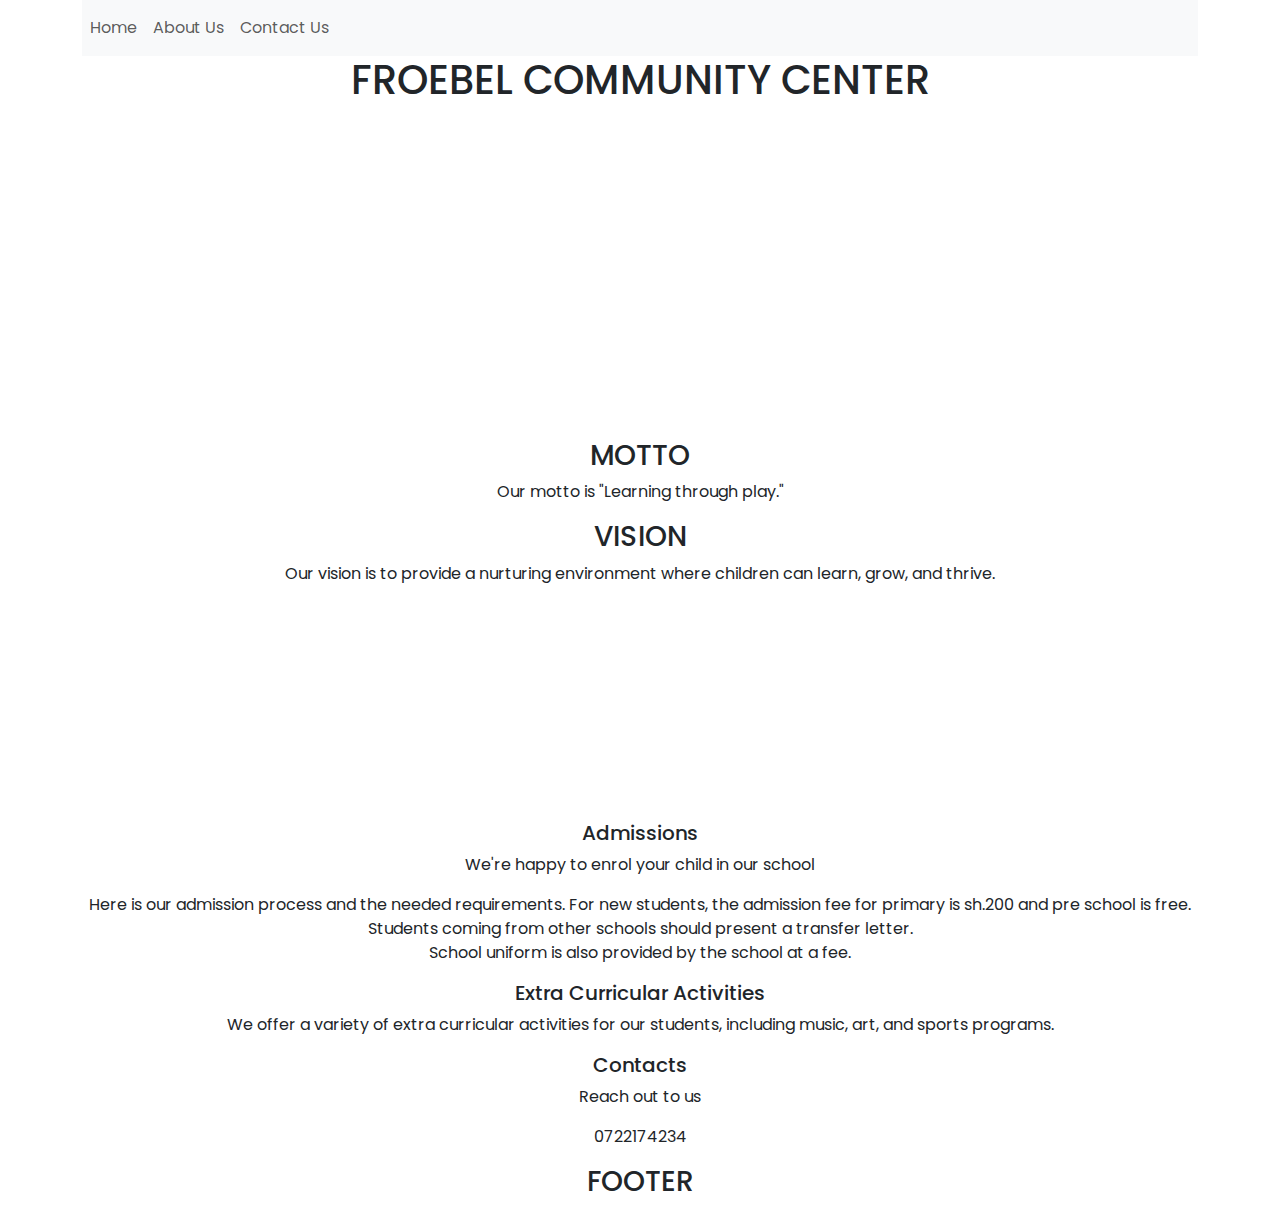
==== index.html @ ca9bf468 "index" ====
<!DOCTYPE html>
<html lang="en">
<head>
  <meta charset="UTF-8">
  <meta http-equiv="X-UA-Compatible" content="IE=edge">
  <meta name="viewport" content="width=device-width, initial-scale=1.0">
  <link rel="stylesheet" href="https://cdn.jsdelivr.net/npm/bootstrap@5.3.0-alpha3/dist/css/bootstrap.min.css">
<link rel="preconnect" href="https://fonts.googleapis.com">
<link rel="preconnect" href="https://fonts.gstatic.com" crossorigin>
<link href="https://fonts.googleapis.com/css2?family=Poppins:ital,wght@0,200;0,300;0,400;0,500;0,600;0,700;1,200&family=Questrial&display=swap" rel="stylesheet">
  <title>FROEBEL</title>
<style>
    *{
    font-family: poppins;
}
/*    div {
      border: 2px solid #000;
    }  */
  </style>
</head>
<body>
  <div id="app" class="container text-center">
    <header>

      <nav class="navbar navbar-expand-lg navbar-light bg-light">
  
  <button class="navbar-toggler" type="button" data-toggle="collapse" data-target="#navbarNav" aria-controls="navbarNav" aria-expanded="false" aria-label="Toggle navigation">
    <span class="navbar-toggler-icon"></span>
  </button>
  <div class="collapse navbar-collapse" id="navbarNav">
    <ul class="navbar-nav">
      <li class="nav-item active">
        <a class="nav-link" href="index.html">Home</a>
      </li>
      <li class="nav-item">
        <a class="nav-link" href="about.html">About Us</a>
      </li>
      <li class="nav-item">
        <a class="nav-link" href="contact.html">Contact Us</a>
      </li>
    </ul>
  </div>
</nav>

    </header>

    <main>
      <div id="hero" style="height: 85vh;">
        <div id="logo"  class="h-50">
          <h1>FROEBEL COMMUNITY CENTER</h1>
        </div>
        <h3>MOTTO</h3>
        <p>Our motto is "Learning through play."</p>
        <h3>VISION</h3>
        <p>Our vision is to provide a nurturing environment where children can learn, grow, and thrive.</p>
      </div>
  
      <div id="admissions" class="mb-3">
        <h5>Admissions</h5>
        <p>We're happy to enrol your child in our school </p>
        Here is our admission process and the needed requirements.
        For new students, the admission fee for primary is sh.200 and pre school is free. <br>
        Students coming from other schools should present a transfer letter.<br>
        School uniform is also provided by the school at a fee.<br>
      </div>
  
      <div id="extra-curricular-activities" class="mb-3">
        <h5>Extra Curricular Activities</h5>
        <p>We offer a variety of extra curricular activities for our students, including music, art, and sports programs.</p>
      </div> 
           
      <div id="contacts">
        <h5>Contacts</h5>
        <p>Reach out to us</p>
        <p>0722174234</p>
      </div>
    </main>
    

    <footer>
      <h3>FOOTER</h3>
    </footer>
  </div>
  
  <script src="https://code.jquery.com/jquery-3.3.1.slim.min.js"></script>
  <script src="https://cdnjs.cloudflare.com/ajax/libs/popper.js/1.14.7/umd/popper.min.js"></script>
  <script src="https://stackpath.bootstrapcdn.com/bootstrap/4.3.1/js/bootstrap.min.js"></script>
 </body>
</html>
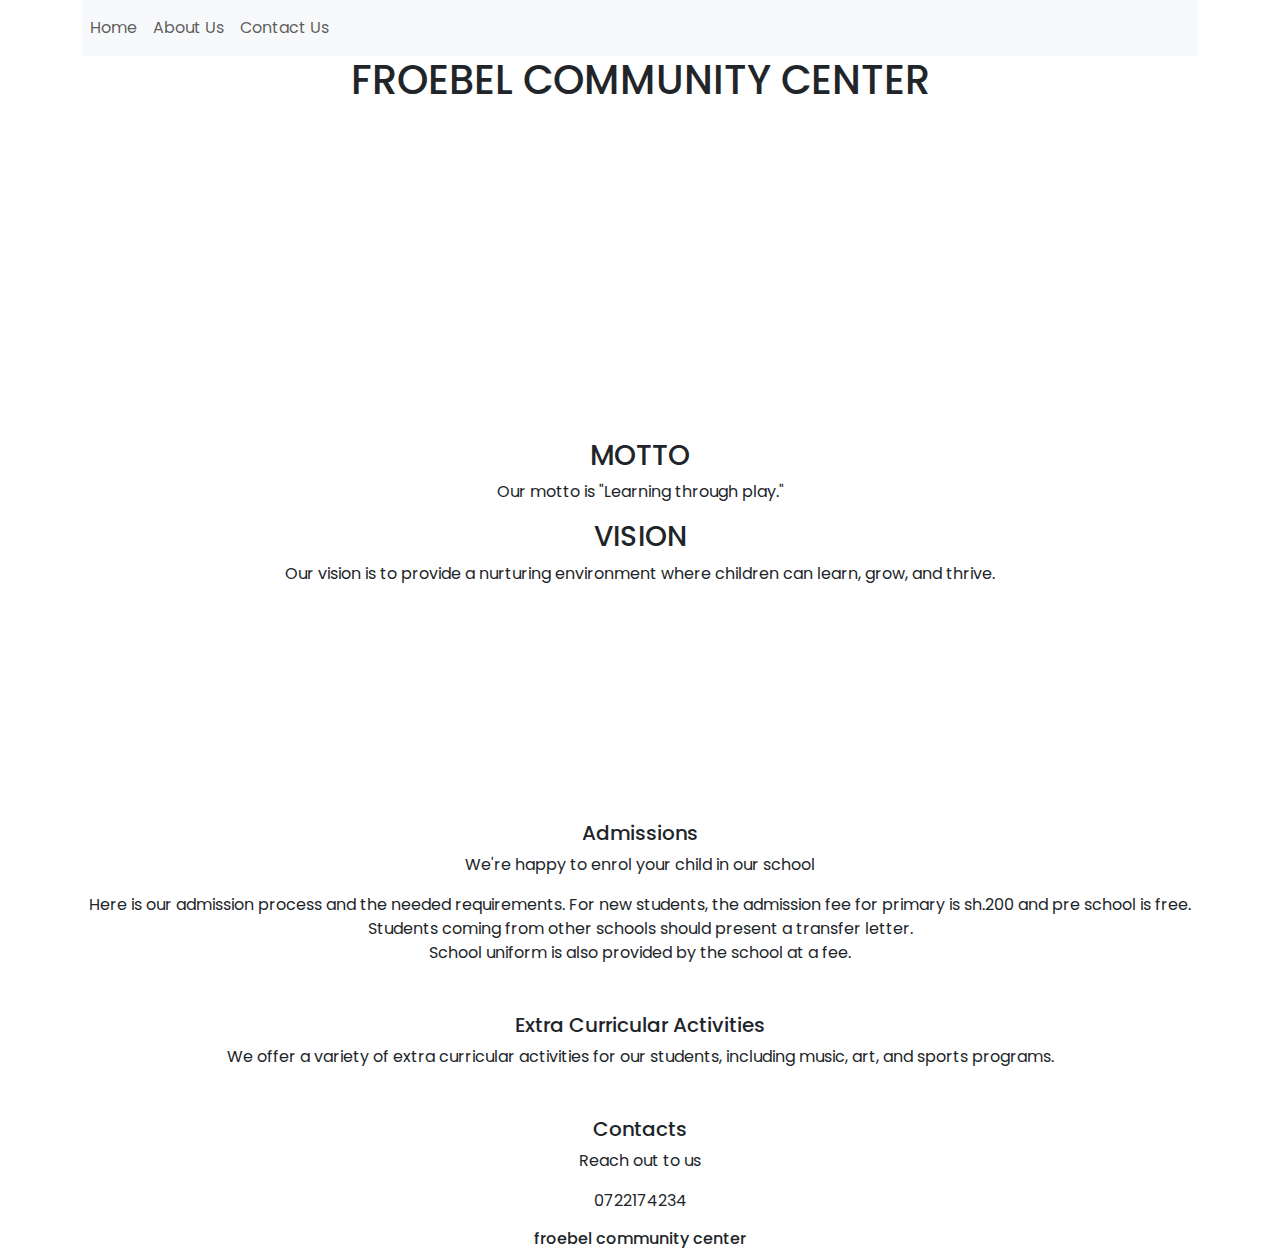
==== commit fd0d05e6: "index" ====
--- a/index.html
+++ b/index.html
@@ -55,7 +55,7 @@
         <p>Our vision is to provide a nurturing environment where children can learn, grow, and thrive.</p>
       </div>
   
-      <div id="admissions" class="mb-3">
+      <div id="admissions" class="mb-5">
         <h5>Admissions</h5>
         <p>We're happy to enrol your child in our school </p>
         Here is our admission process and the needed requirements.
@@ -64,7 +64,7 @@
         School uniform is also provided by the school at a fee.<br>
       </div>
   
-      <div id="extra-curricular-activities" class="mb-3">
+      <div id="extra-curricular-activities" class="mb-5">
         <h5>Extra Curricular Activities</h5>
         <p>We offer a variety of extra curricular activities for our students, including music, art, and sports programs.</p>
       </div> 
@@ -78,7 +78,7 @@
     
 
     <footer>
-      <h3>FOOTER</h3>
+      <h6>froebel community center</h6>
     </footer>
   </div>
   
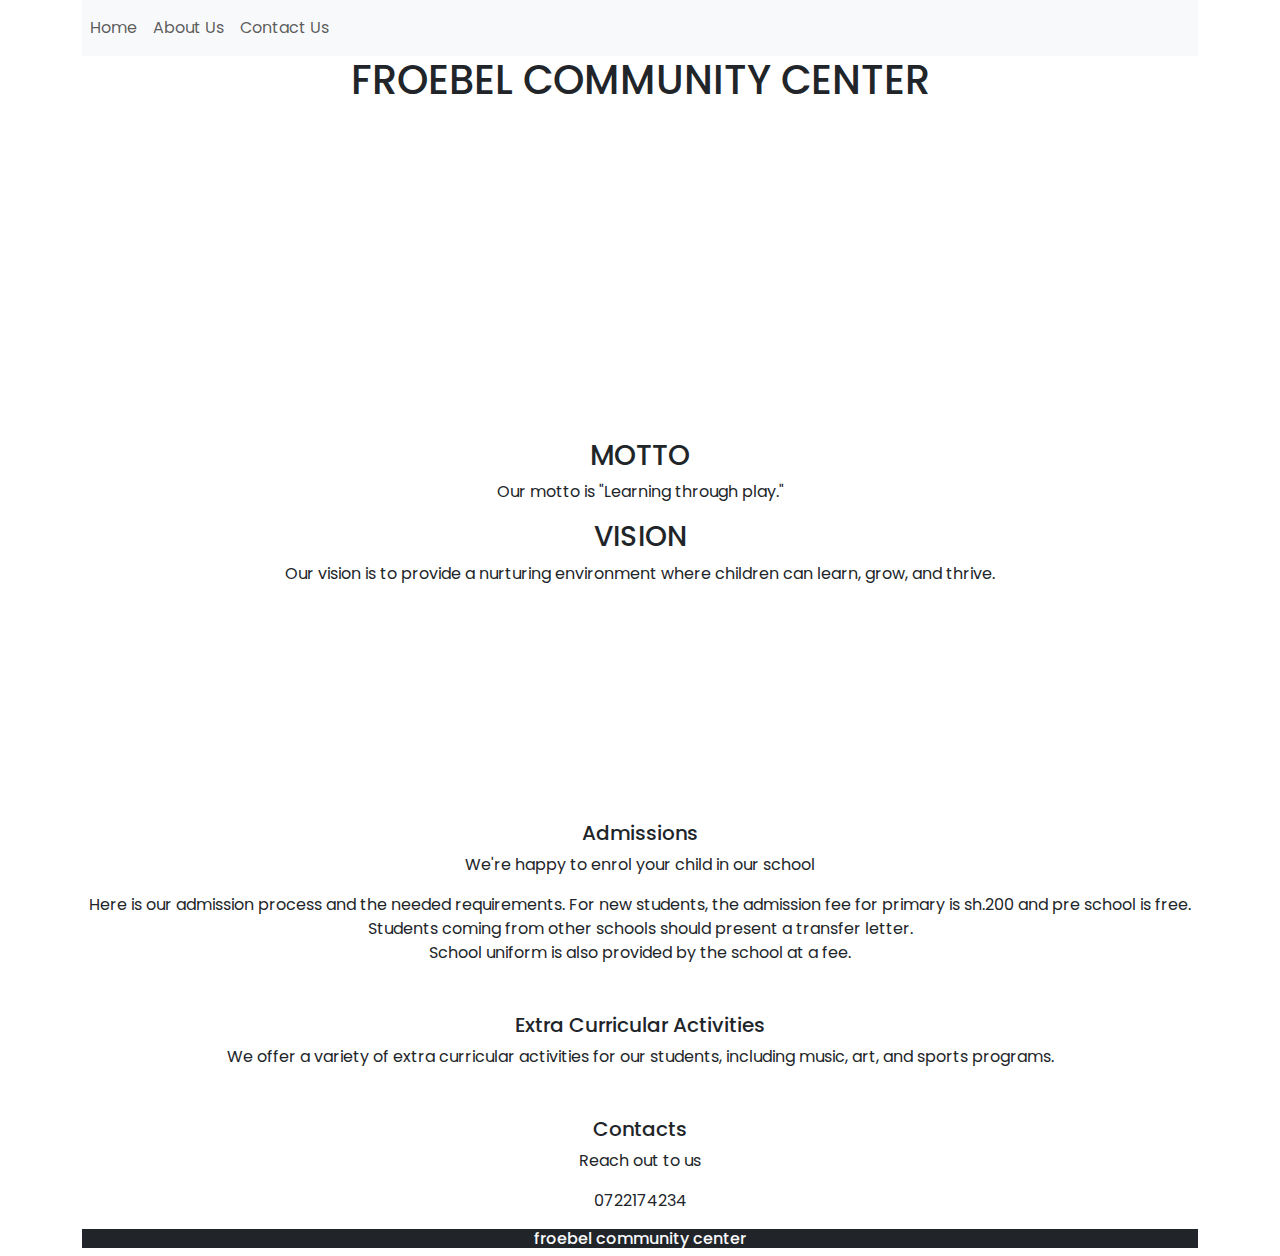
==== commit 21082ed3: "index" ====
--- a/index.html
+++ b/index.html
@@ -77,7 +77,7 @@
     </main>
     
 
-    <footer>
+    <footer class="bg-dark text-light">
       <h6>froebel community center</h6>
     </footer>
   </div>
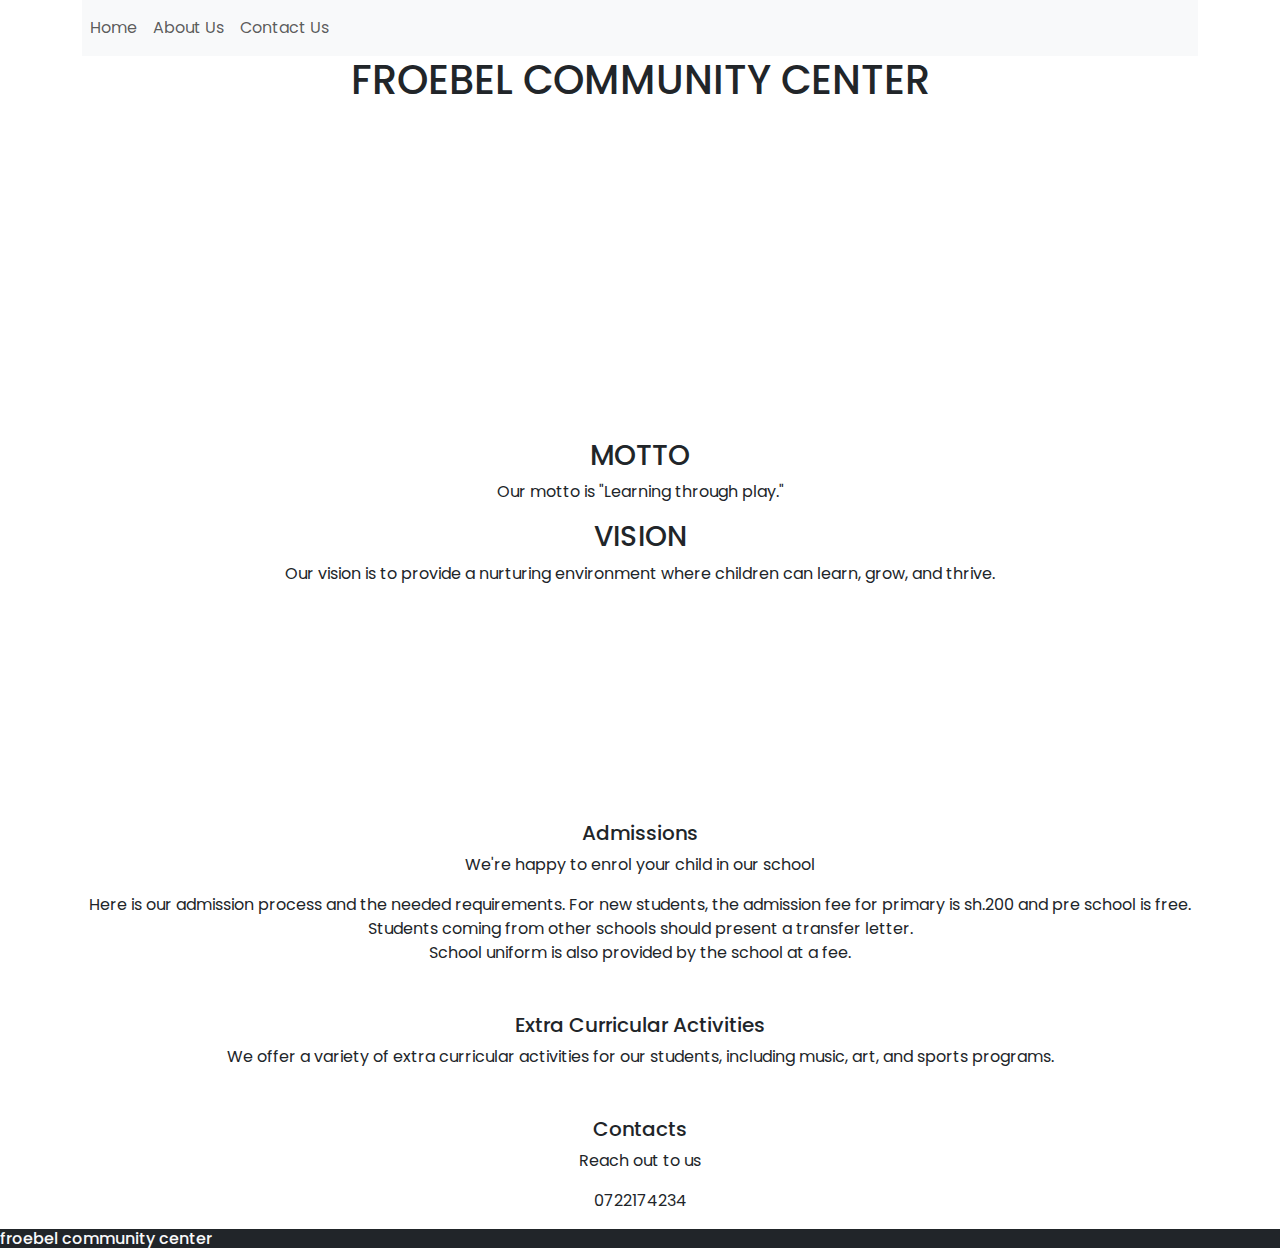
==== commit 85fbb374: "index" ====
--- a/index.html
+++ b/index.html
@@ -75,12 +75,10 @@
         <p>0722174234</p>
       </div>
     </main>
-    
-
-    <footer class="bg-dark text-light">
+  </div>
+  <footer class="bg-dark text-light" style="height: 15%;">
       <h6>froebel community center</h6>
-    </footer>
-  </div>
+  </footer>
   
   <script src="https://code.jquery.com/jquery-3.3.1.slim.min.js"></script>
   <script src="https://cdnjs.cloudflare.com/ajax/libs/popper.js/1.14.7/umd/popper.min.js"></script>
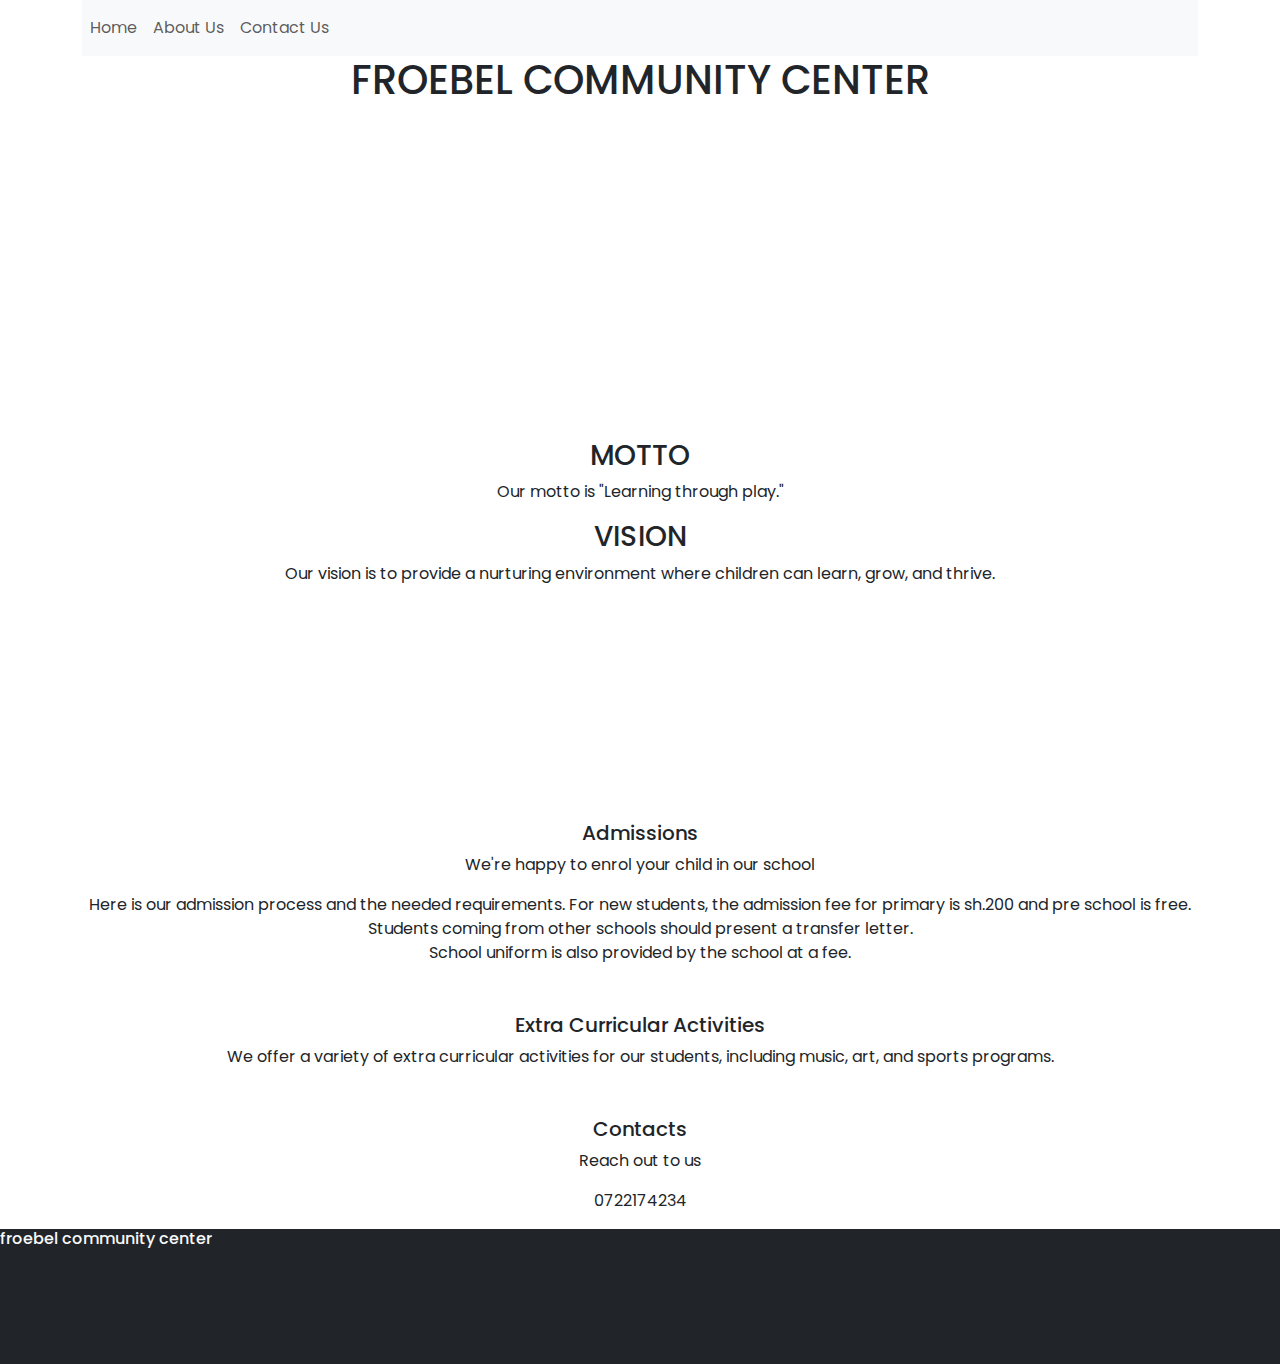
==== commit 2ec20949: "index" ====
--- a/index.html
+++ b/index.html
@@ -76,7 +76,7 @@
       </div>
     </main>
   </div>
-  <footer class="bg-dark text-light" style="height: 15%;">
+  <footer class="bg-dark text-light" style="height: 15vh;">
       <h6>froebel community center</h6>
   </footer>
   
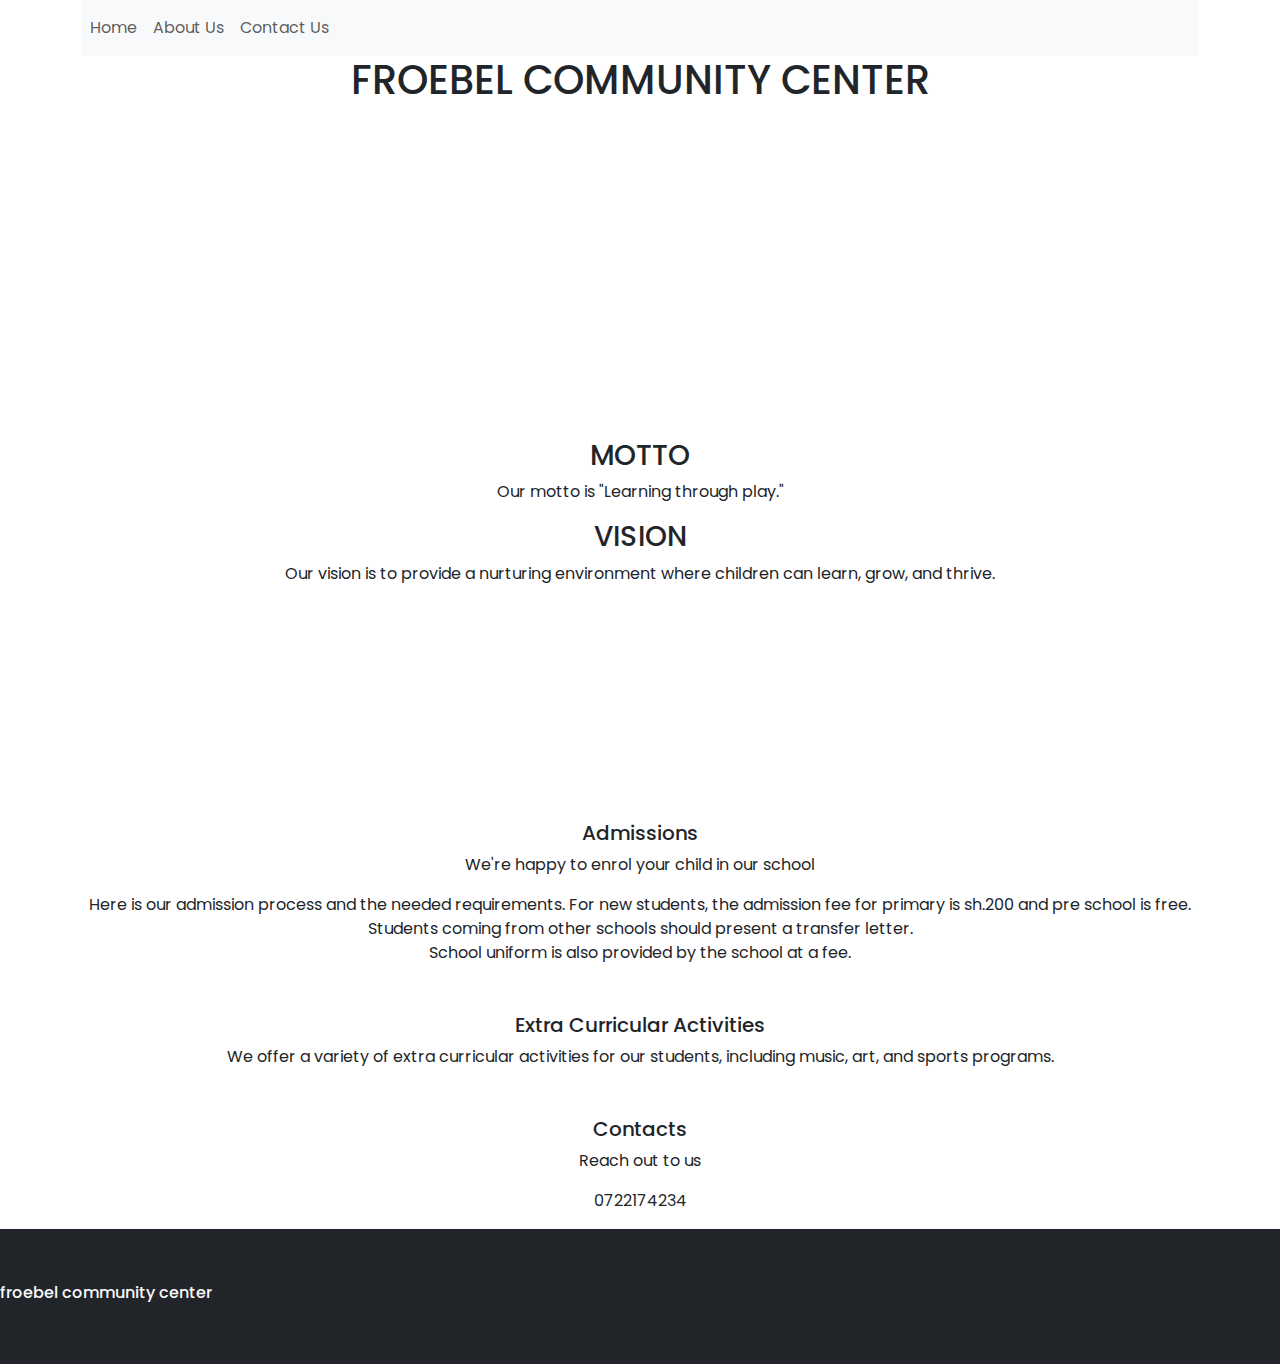
==== commit 098e30aa: "index" ====
--- a/index.html
+++ b/index.html
@@ -76,7 +76,7 @@
       </div>
     </main>
   </div>
-  <footer class="bg-dark text-light" style="height: 15vh;">
+  <footer class="bg-dark text-light text-center d-flex align-items-center mx-auto" style="height: 15vh;">
       <h6>froebel community center</h6>
   </footer>
   
